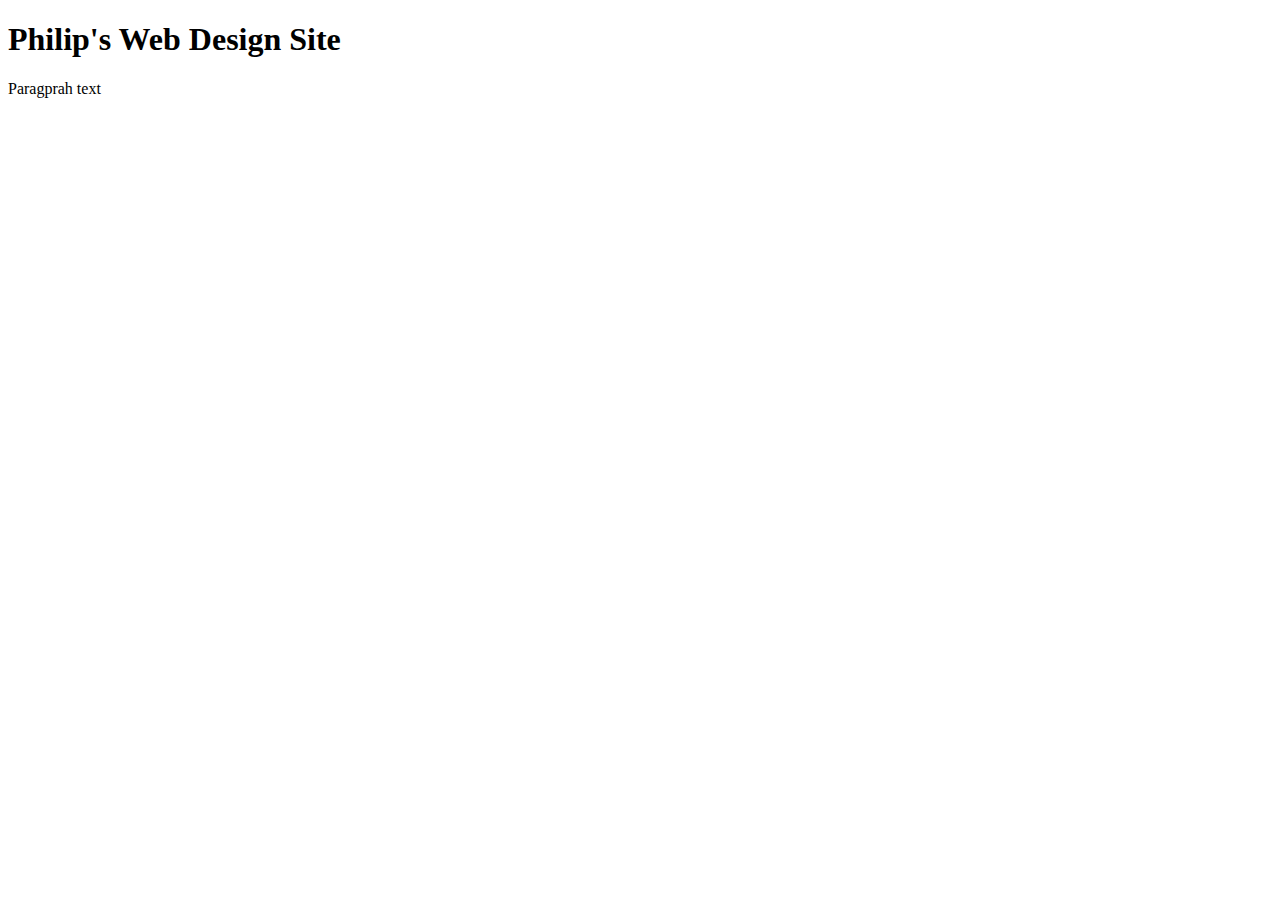
==== index.html @ 51cf1ce0 "edited html basic" ====
<!doctype html> 
<html>
	<head>
		<title> 
			Title text 
		</title>
		<!-- Requirements

*Create a new file in your repository called index.html
*In index.html, follow the tutorial video called "formatting". Save a copy of index.html as template.html.
*Type the code necessary to create a portal to your website in index.html. The content should be similar to my model page.
*Use header, nav, main, and footer elements.
*Use h1, h2, and p elements.
*Copy and paste this list of requirements into the head of your index.html file as a HTML comment. Put an asterisk at the BEGINNING of the line when you finish each requirement.
Validate your code.
View your website from your development server.
Save all your work to github.com.
Use sftp to upload your work to our production server.
Update your cheatsheet.txt file with sftp commands (push updates to github).
View your website from our production server. -->    
		<meta charset="utf-8"/> 
	</head>
	<body>
		<h1>
			Philip's Web Design Site 
		</h1>
		<p>
			Paragprah text 
		</p> 
	</body>  
</html>
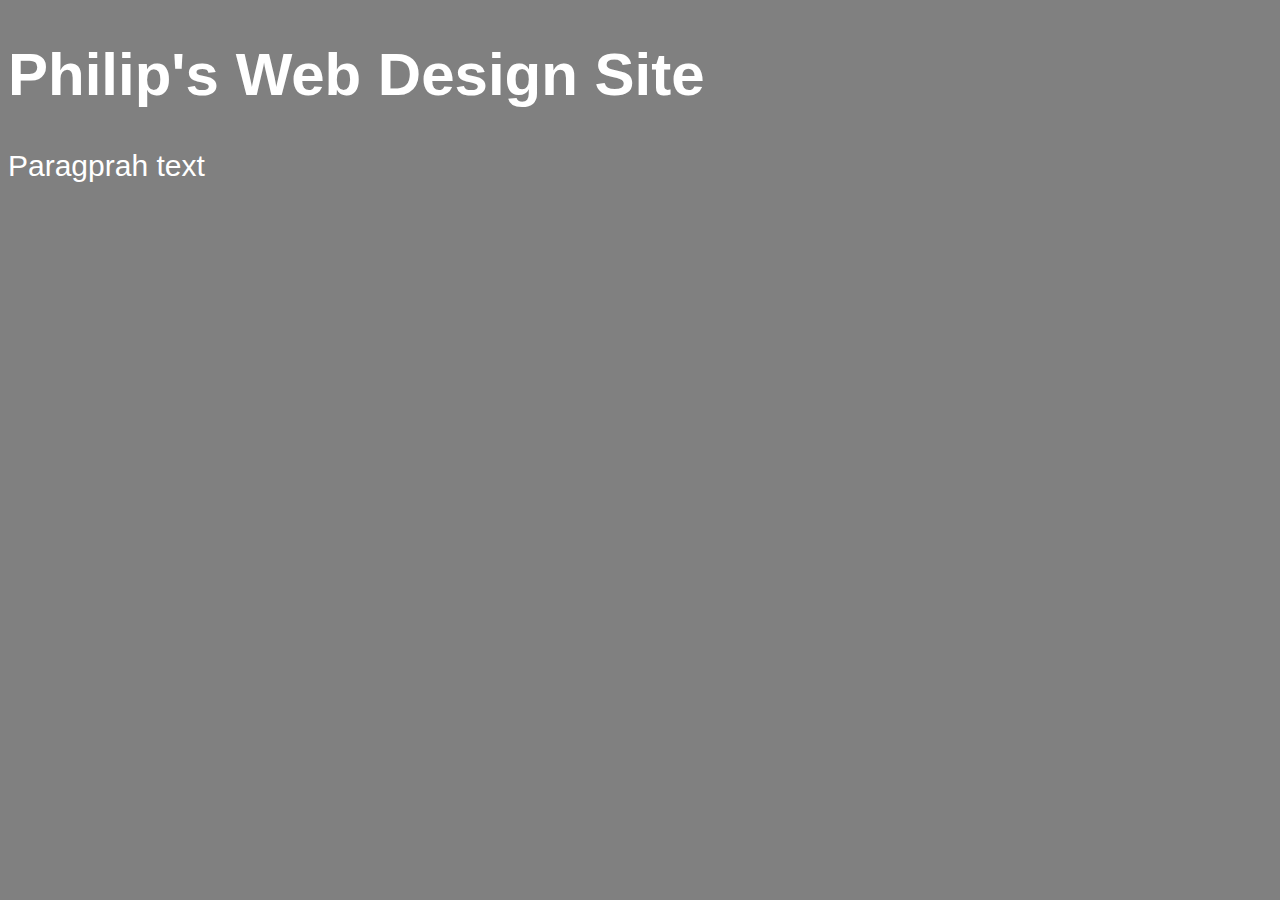
==== commit 395c370e: "Commit Comment" ====
--- a/index.html
+++ b/index.html
@@ -18,7 +18,8 @@
 Use sftp to upload your work to our production server.
 Update your cheatsheet.txt file with sftp commands (push updates to github).
 View your website from our production server. -->    
-		<meta charset="utf-8"/> 
+		<meta charset="utf-8"/>
+		<link rel="stylesheet" href="main.css" type="text/css"> 
 	</head>
 	<body>
 		<h1>
--- a/main.css
+++ b/main.css
@@ -0,0 +1,9 @@
+html { 
+	font-family:arial;
+	color:white; 
+	font-size: 30px; 
+	background-color:gray;  
+} 
+p{
+	background color
+	
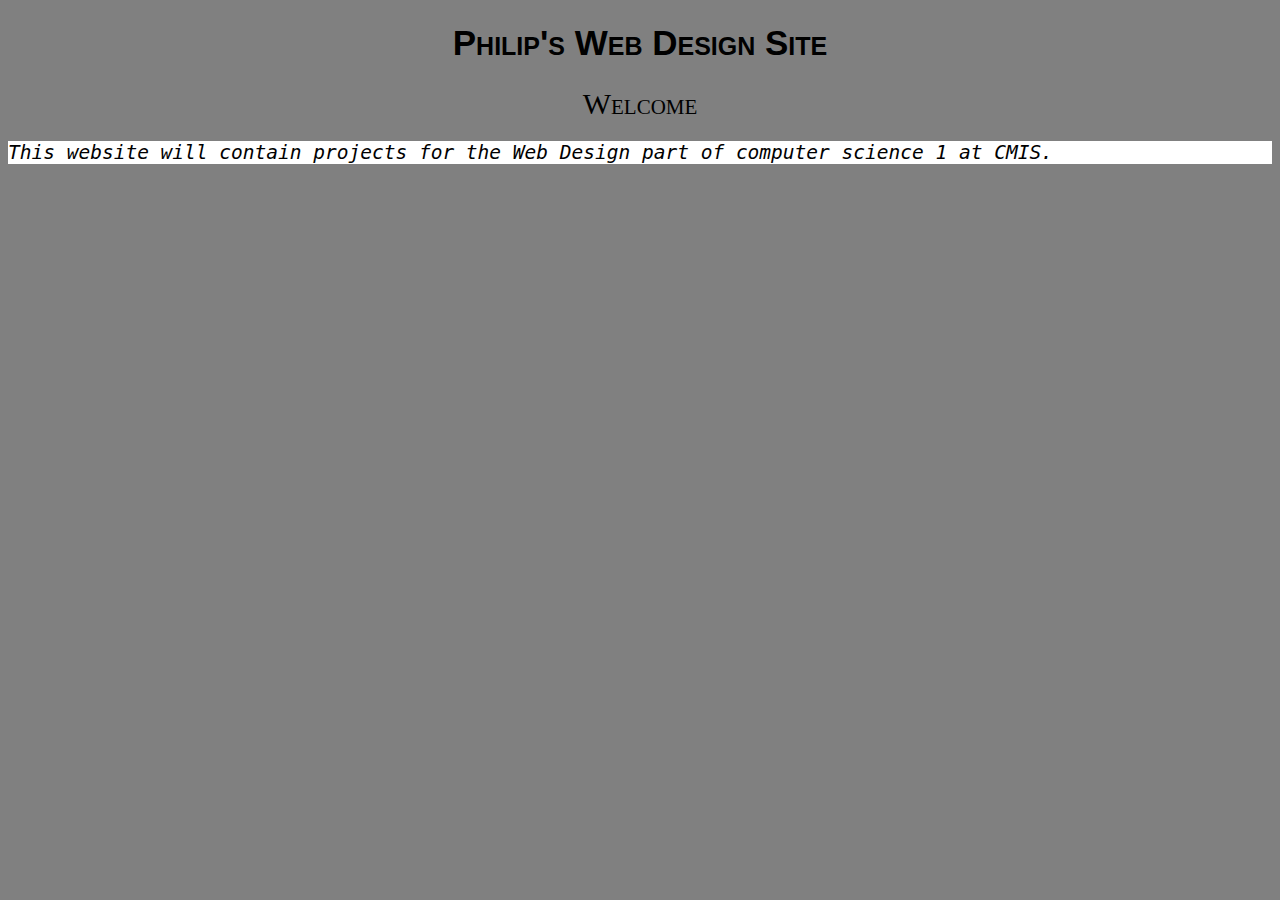
==== commit d582509a: "edited file" ====
--- a/index.html
+++ b/index.html
@@ -1,8 +1,8 @@
- <!doctype html> 
+<!doctype html>
 <html>
 	<head>
-		<title> 
-			Title text 
+		<title>
+			Title Text
 		</title>
 		<!-- Requirements
 
@@ -17,16 +17,28 @@
 Save all your work to github.com.
 Use sftp to upload your work to our production server.
 Update your cheatsheet.txt file with sftp commands (push updates to github).
-View your website from our production server. -->    
+View your website from our production server.
+ -->
 		<meta charset="utf-8"/>
-		<link rel="stylesheet" href="main.css" type="text/css"> 
-	</head>
+		<link rel="stylesheet" href="main.css" type="text/css">
+ 	</head>
 	<body>
+		<header>
 		<h1>
-			Philip's Web Design Site 
+			Philip's Web Design Site
 		</h1>
+		</header>
+		<nav>
+			Welcome
+		</nav>
+		<main>
+		<h2> 
 		<p>
-			Paragprah text 
-		</p> 
-	</body>  
-</html> 
+			This website will contain projects for the Web Design part of computer science 1 at CMIS. 
+		</p>		
+		</h2>		
+		</main>
+		<footer>
+		</footer>
+	</body>
+ </html>
--- a/main.css
+++ b/main.css
@@ -1,9 +1,25 @@
-html { 
-	font-family:arial;
-	color:white; 
-	font-size: 30px; 
-	background-color:gray;  
+html {
+	background-color:gray;
+}
+h1 { 
+	font-family:Arial; 
+	color:black; 
+	font-size: 35px; 
+	text-align:center;
+	font-weight:bold; 
+	font-variant:small-caps;    	     
 } 
-p{
-	background color
+nav {
+	font-size:30px;
+	text-align:center;
+	font-family:;
+	font-variant:small-caps;  
+}
+p {
+	background-color:white;
+	color:39363;
+	font-family:monospace;
+	font-style:oblique;
+	font-weight:normal; 
+} 
 	
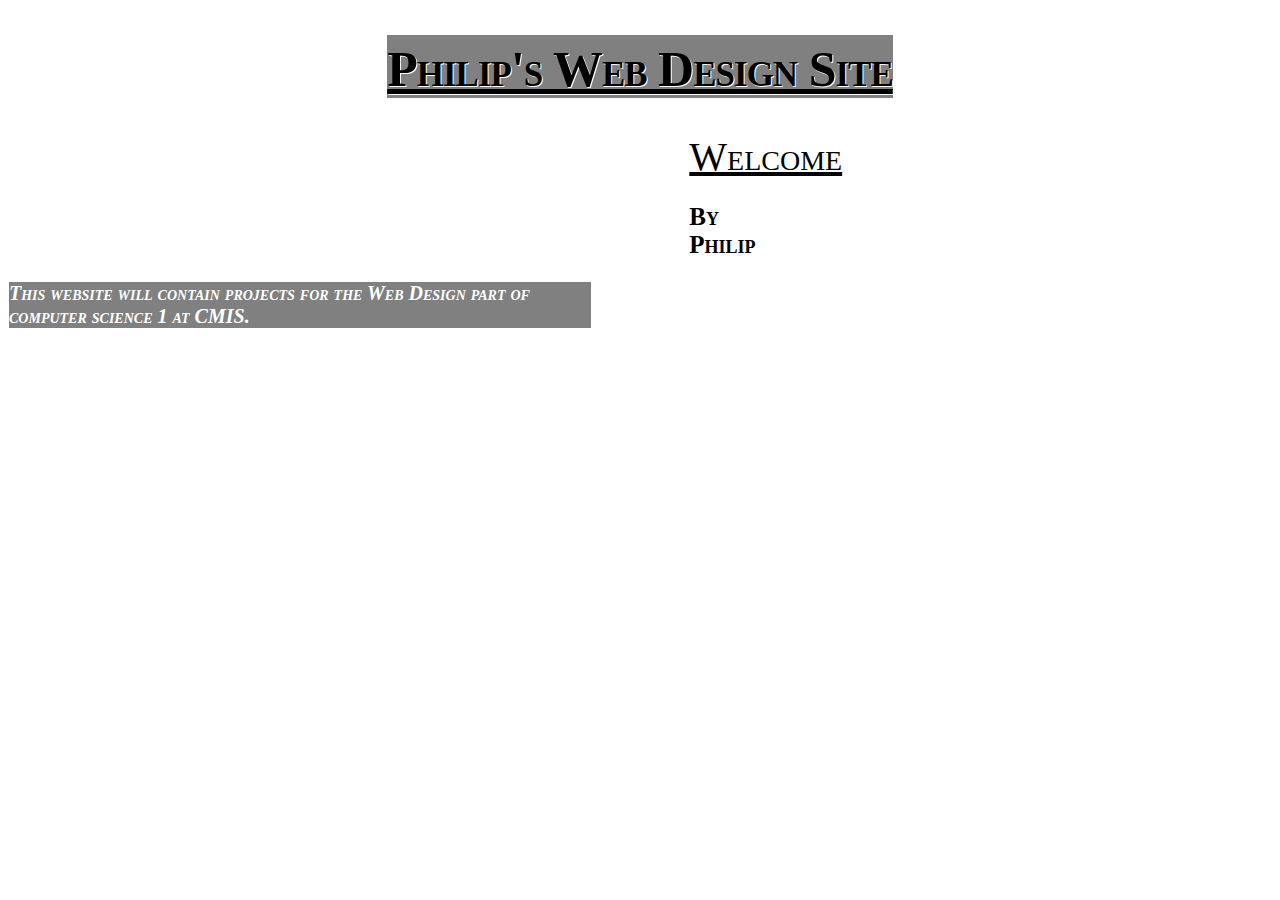
==== commit d93ae065: "Commit Comment" ====
--- a/index.html
+++ b/index.html
@@ -12,11 +12,11 @@
 *Use header, nav, main, and footer elements.
 *Use h1, h2, and p elements.
 *Copy and paste this list of requirements into the head of your index.html file as a HTML comment. Put an asterisk at the BEGINNING of the line when you finish each requirement.
-Validate your code.
+*Validate your code.
 View your website from your development server.
-Save all your work to github.com.
-Use sftp to upload your work to our production server.
-Update your cheatsheet.txt file with sftp commands (push updates to github).
+*Save all your work to github.com.
+*Use sftp to upload your work to our production server.
+*Update your cheatsheet.txt file with sftp commands (push updates to github).
 View your website from our production server.
  -->
 		<meta charset="utf-8"/>
@@ -33,12 +33,14 @@
 		</nav>
 		<main>
 		<h2> 
+			By Philip
+		</h2>		
 		<p>
 			This website will contain projects for the Web Design part of computer science 1 at CMIS. 
 		</p>		
-		</h2>		
 		</main>
 		<footer>
+			@2016 Philip Storey - Cmis Web Design 
 		</footer>
 	</body>
  </html>
--- a/main.css
+++ b/main.css
@@ -1,25 +1,97 @@
+/*
+background-image
+color 
+font-size
+text-align 
+font-variant 
+border-radius
+letter-spacing 
+text-decoration 
+text-shadow 
+border 
+margin-right 
+margin-left
+background-color
+background-size 
+padding-top 
+height
+text-transform   
+Requirements
+
+*Create a new file called "main.css"
+*Add a link element to the head of your index.html file
+<link rel="stylesheet" href="main.css" type="text/css">
+*Edit the main.css file
+*add a declaration for each element in the body of your index.html file.
+*add properties to style the background color of each element.
+*add properties to style the border of each element.
+*add properties to style the font and text of each element.
+*Use at least 20 different properties. Include a list of these 20 at the TOP of your main.css file as a css comment.
+*Use at least 4 different units to set sizes of various aspects of your webpage.
+*Go learn something from 2 classmates; add a comment to your main.css file that describes what you learned.
+*View your index.html in the development server.
+*Validate your index.html file.
+*Validate your main.css file.
+*Copy this list of requirements and paste it into the top of your "main.css" file as a css comment. Put an asterisk in front of each one that you did.
+Upload to the production server with sftp.
+View your index.html in the production server.
+
+-Border style with Michael 
+-
+*/
 html {
-	background-color:gray;
-}
+	background-image:url("http://wallpapercave.com/wp/Pr9hNhy.jpg"); 	  
+} 
 h1 { 
-	font-family:Arial; 
 	color:black; 
-	font-size: 35px; 
-	text-align:center;
-	font-weight:bold; 
-	font-variant:small-caps;    	     
+	font-size:50px; 
+	text-align:center; 
+	font-variant:small-caps;
+	letter-spacing:-1px;
+	text-decoration:underline;
+	text-shadow:1px 1px white; 
+	border:1px solid white;
+	margin-right: 10cm;
+	margin-left: 10cm; 
+	background-color:gray;  
+	padding-top:5px;    	     
 } 
 nav {
-	font-size:30px;
+	font-size:40px;
 	text-align:center;
-	font-family:;
-	font-variant:small-caps;  
+	font-variant:small-caps;
+	text-shadow:1px 1px white; 
+	text-decoration:underline; 
+	background-color:gray; 
+	margin-right: 18cm;
+	margin-left: 18cm;
+	border:1px solid white;      	     	
+}
+h2 {
+	color:black;
+	font-variant:small-caps; 
+	font-size:25px; 
+	text-align: center; 
+	text-shadow:1px 1px white;
+	background-color:gray;
+	margin-right: 18cm;
+	margin-left: 18cm;  
+	border:1px solid white;    	      
 }
 p {
-	background-color:white;
-	color:39363;
-	font-family:monospace;
-	font-style:oblique;
-	font-weight:normal; 
+	color:white;
+	font: italic bold 20px Georgia;
+	font-variant:small-caps; 
+	border:1px solid white;
+	background-color:gray; 
+	margin-right: 18cm; 
+} 
+footer { 
+	color:white; 
+	border:1px solid white; 
+	margin-right: 34cm;
+	background-color:gray;
+	height:20px; 
 } 
 	
+
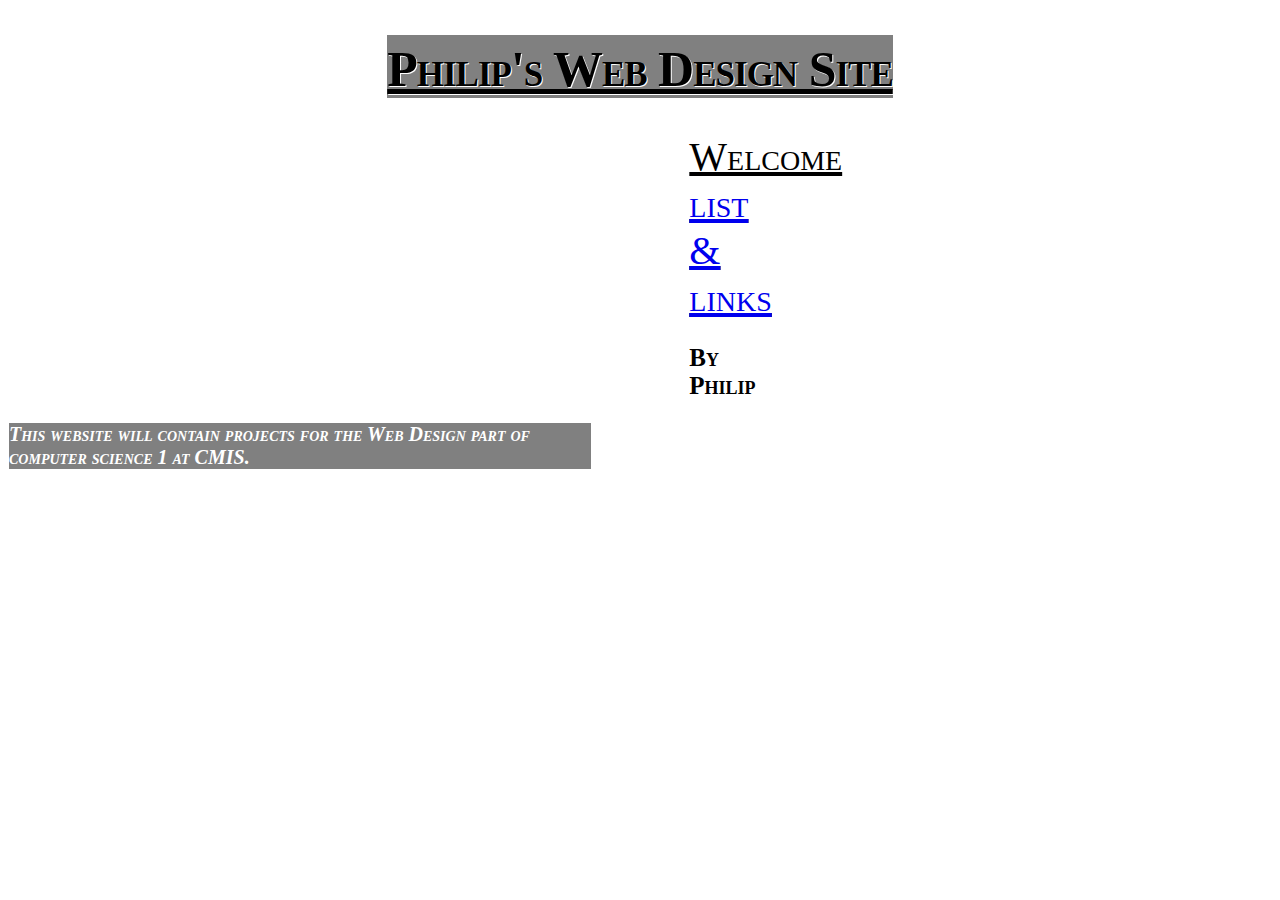
==== commit 346f1a8a: "Commit Comment" ====
--- a/index.html
+++ b/index.html
@@ -29,7 +29,7 @@
 		</h1>
 		</header>
 		<nav>
-			Welcome
+			Welcome <a href="listandlinks.html">list & links</a>
 		</nav>
 		<main>
 		<h2> 
--- a/main.css
+++ b/main.css
@@ -15,7 +15,8 @@
 background-size 
 padding-top 
 height
-text-transform   
+text-transform
+   
 Requirements
 
 *Create a new file called "main.css"
@@ -36,8 +37,8 @@
 Upload to the production server with sftp.
 View your index.html in the production server.
 
--Border style with Michael 
--
+-Learned to edit Border style 
+-Used Padding top 
 */
 html {
 	background-image:url("http://wallpapercave.com/wp/Pr9hNhy.jpg"); 	  
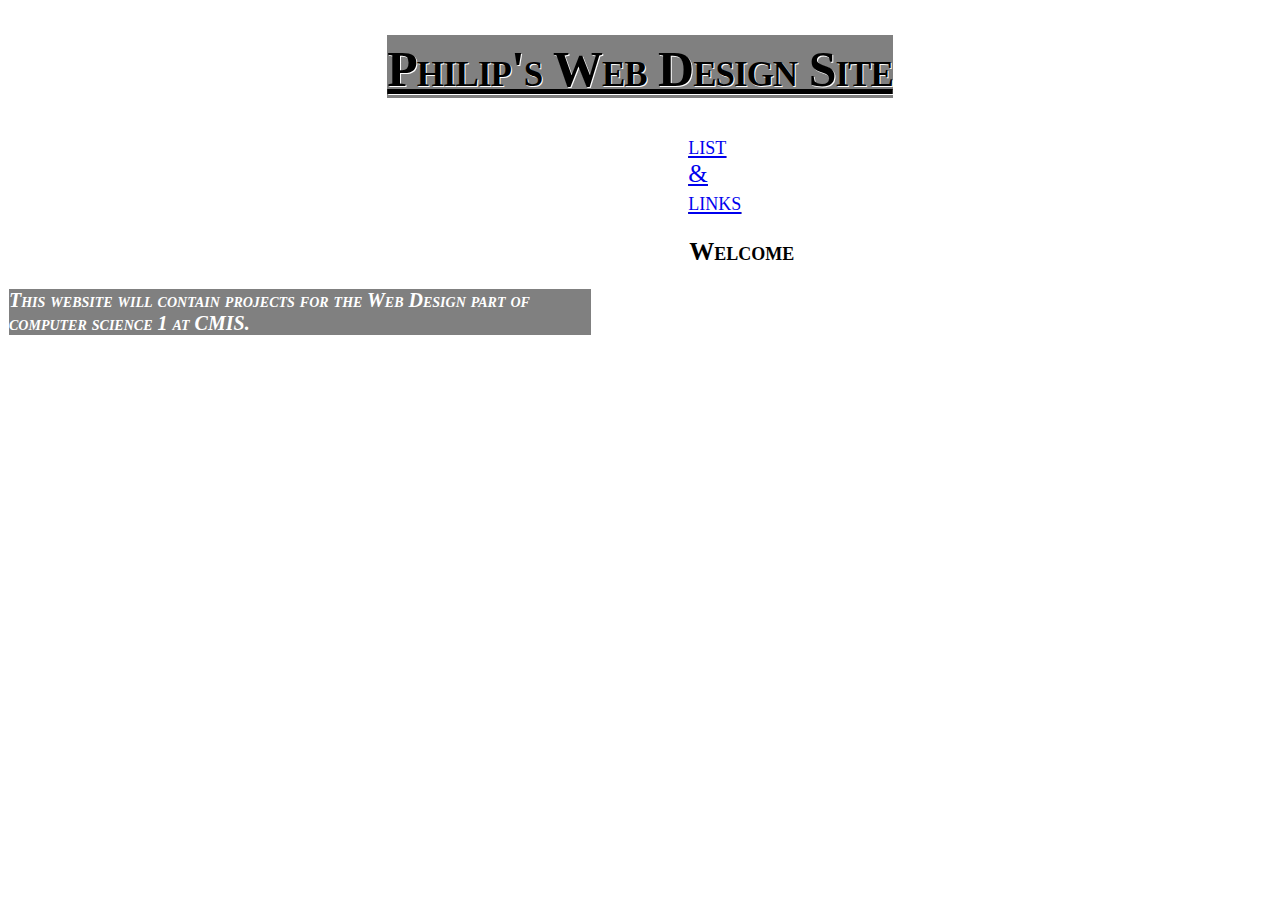
==== commit 92e76811: "Commit Comment" ====
--- a/index.html
+++ b/index.html
@@ -29,11 +29,11 @@
 		</h1>
 		</header>
 		<nav>
-			Welcome <a href="listandlinks.html">list & links</a>
+			<a href="listandlinks.html">list & links</a>
 		</nav>
 		<main>
 		<h2> 
-			By Philip
+			Welcome
 		</h2>		
 		<p>
 			This website will contain projects for the Web Design part of computer science 1 at CMIS. 
--- a/main.css
+++ b/main.css
@@ -52,21 +52,19 @@
 	text-decoration:underline;
 	text-shadow:1px 1px white; 
 	border:1px solid white;
-	margin-right: 10cm;
-	margin-left: 10cm; 
+	margin-right:10cm;
+	margin-left:10cm; 
 	background-color:gray;  
 	padding-top:5px;    	     
 } 
 nav {
-	font-size:40px;
+	font-size:25px;
 	text-align:center;
 	font-variant:small-caps;
 	text-shadow:1px 1px white; 
-	text-decoration:underline; 
-	background-color:gray; 
+	text-decoration:underline;  
 	margin-right: 18cm;
-	margin-left: 18cm;
-	border:1px solid white;      	     	
+	margin-left: 18cm;      	     	
 }
 h2 {
 	color:black;
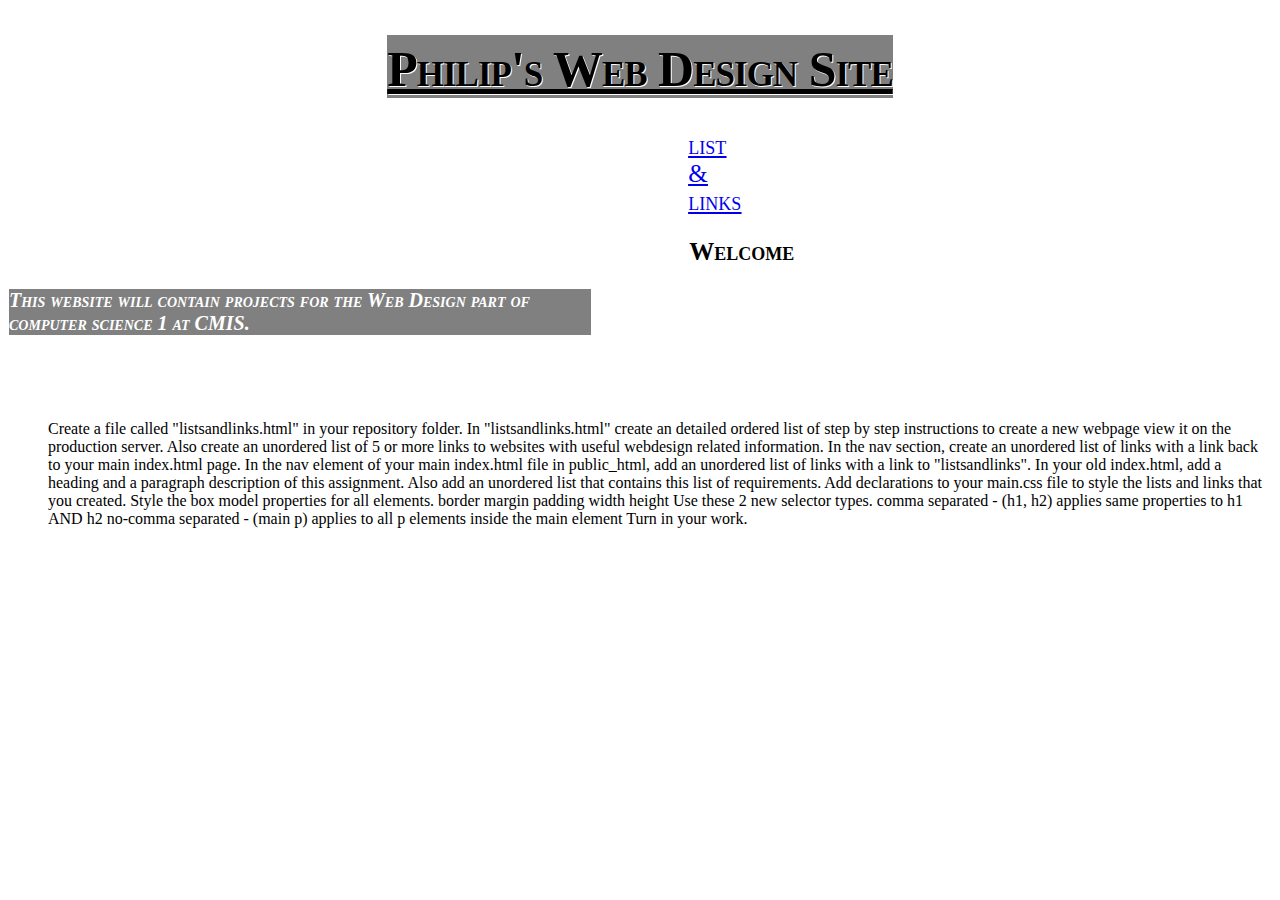
==== commit 29809ad4: "Commit Comment" ====
--- a/index.html
+++ b/index.html
@@ -37,7 +37,30 @@
 		</h2>		
 		<p>
 			This website will contain projects for the Web Design part of computer science 1 at CMIS. 
-		</p>		
+		</p>
+		<h3>
+			List and Links 
+		</h3>	
+		<p>
+			<ol> Create a file called "listsandlinks.html" in your repository folder.
+In "listsandlinks.html" create an detailed ordered list of step by step instructions to create a new webpage view it on the production server.
+Also create an unordered list of 5 or more links to websites with useful webdesign related information.
+In the nav section, create an unordered list of links with a link back to your main index.html page.
+In the nav element of your main index.html file in public_html, add an unordered list of links with a link to "listsandlinks".
+In your old index.html, add a heading and a paragraph description of this assignment. Also add an unordered list that contains this list of requirements. 
+Add declarations to your main.css file to style the lists and links that you created.
+Style the box model properties for all elements.
+border
+margin
+padding
+width
+height
+Use these 2 new selector types.
+comma separated - (h1, h2) applies same properties to h1 AND h2
+no-comma separated - (main p) applies to all p elements inside the main element
+Turn in your work.
+
+		</p> 	
 		</main>
 		<footer>
 			@2016 Philip Storey - Cmis Web Design 
--- a/main.css
+++ b/main.css
@@ -92,5 +92,7 @@
 	background-color:gray;
 	height:20px; 
 } 
-	
+h3 {
+	color:white;
+} 
 
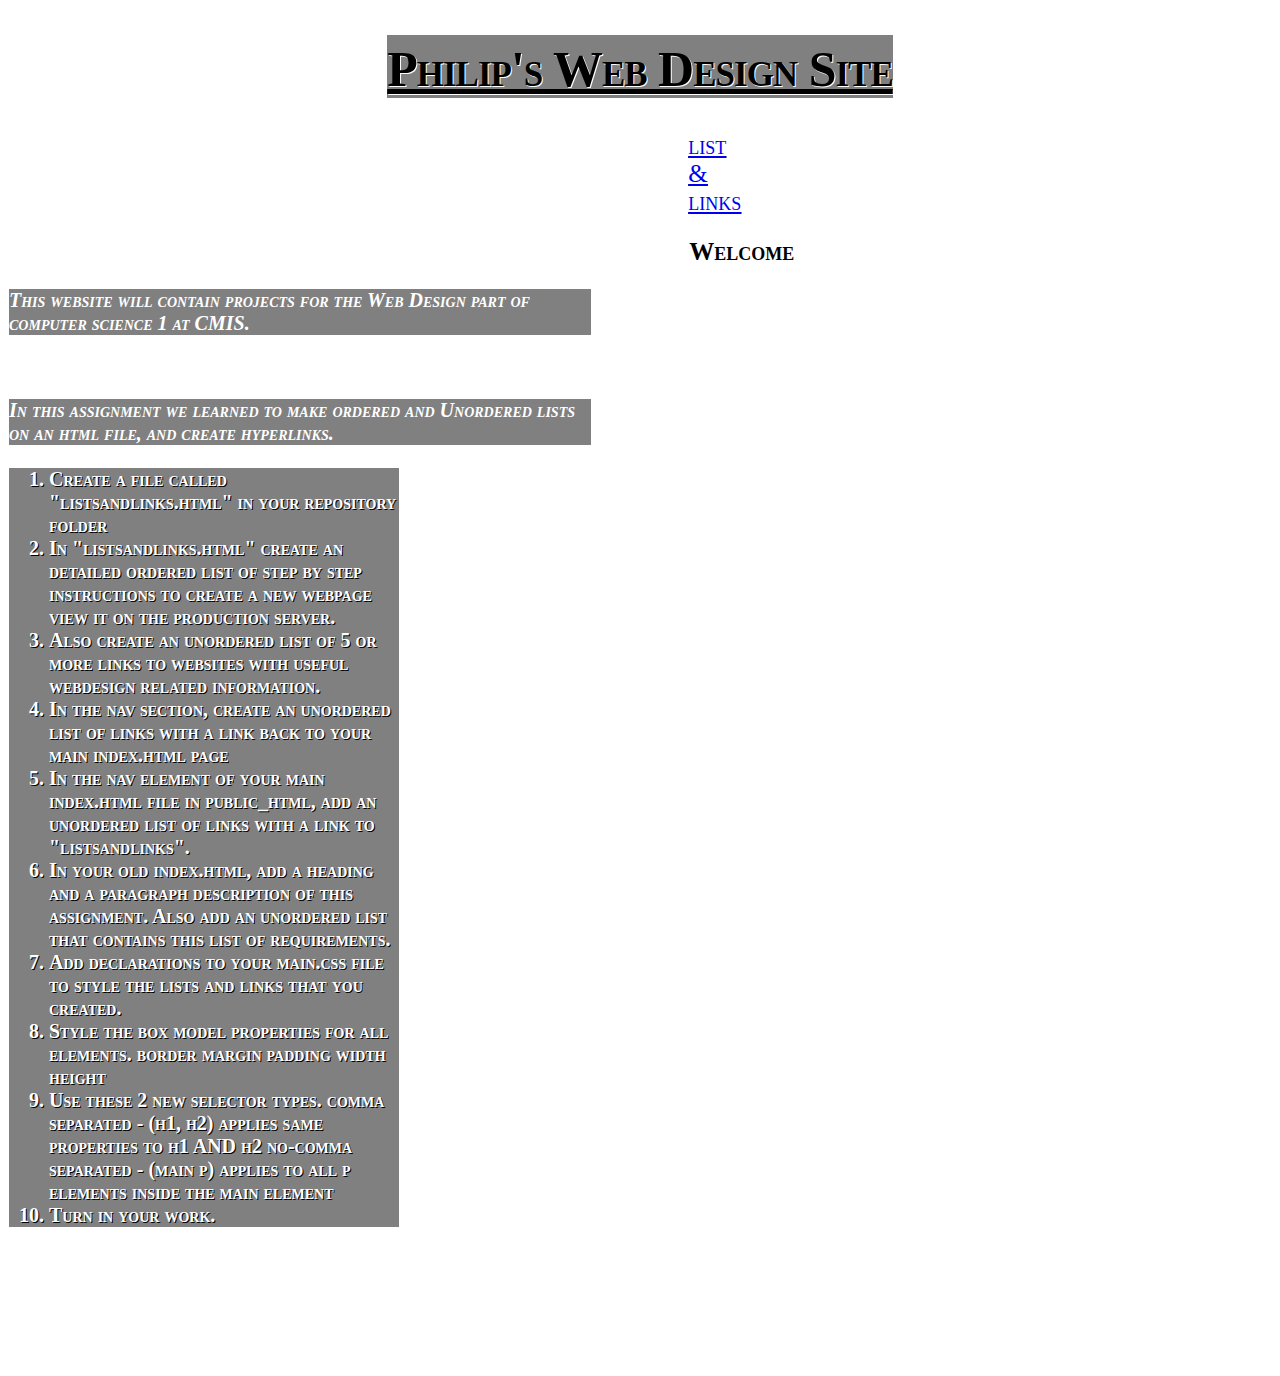
==== commit aed0f64f: "Commit Comment" ====
--- a/index.html
+++ b/index.html
@@ -41,26 +41,31 @@
 		<h3>
 			List and Links 
 		</h3>	
-		<p>
-			<ol> Create a file called "listsandlinks.html" in your repository folder.
-In "listsandlinks.html" create an detailed ordered list of step by step instructions to create a new webpage view it on the production server.
-Also create an unordered list of 5 or more links to websites with useful webdesign related information.
-In the nav section, create an unordered list of links with a link back to your main index.html page.
-In the nav element of your main index.html file in public_html, add an unordered list of links with a link to "listsandlinks".
-In your old index.html, add a heading and a paragraph description of this assignment. Also add an unordered list that contains this list of requirements. 
-Add declarations to your main.css file to style the lists and links that you created.
-Style the box model properties for all elements.
+		<p> 
+			In this assignment we learned to make ordered and Unordered lists on an html file, and create hyperlinks. 
+		</p> 
+		<h4>
+			<ol>
+				<li>Create a file called "listsandlinks.html" in your repository folder</li>
+				<li>In "listsandlinks.html" create an detailed ordered list of step by step instructions to create a new webpage view it on the production server.</li>
+				<li>Also create an unordered list of 5 or more links to websites with useful webdesign related information.</li>
+				<li>In the nav section, create an unordered list of links with a link back to your main index.html page</li>
+				<li>In the nav element of your main index.html file in public_html, add an unordered list of links with a link to "listsandlinks".</li>
+				<li>In your old index.html, add a heading and a paragraph description of this assignment. Also add an unordered list that contains this list of requirements. </li>
+				<li>Add declarations to your main.css file to style the lists and links that you created.</li>
+				<li>Style the box model properties for all elements.
 border
 margin
 padding
 width
-height
-Use these 2 new selector types.
+height</li>
+				<li>Use these 2 new selector types.
 comma separated - (h1, h2) applies same properties to h1 AND h2
-no-comma separated - (main p) applies to all p elements inside the main element
-Turn in your work.
-
-		</p> 	
+no-comma separated - (main p) applies to all p elements inside the main element</li>
+				<li>Turn in your work.
+</li>	
+		</ol> 
+		</h4> 	
 		</main>
 		<footer>
 			@2016 Philip Storey - Cmis Web Design 
--- a/main.css
+++ b/main.css
@@ -92,7 +92,20 @@
 	background-color:gray;
 	height:20px; 
 } 
+ol,ul {
+	color:white;
+	text-shadow:1px 1px black;
+	background:gray;
+	width: 350px;
+	font-size:20px; 
+	font-variant:small-caps; 
+	border:1px solid white; 
+	margin-right:1cm; 
+}
 h3 {
 	color:white;
 } 
+main p {
+	color:white;
+} 
 
